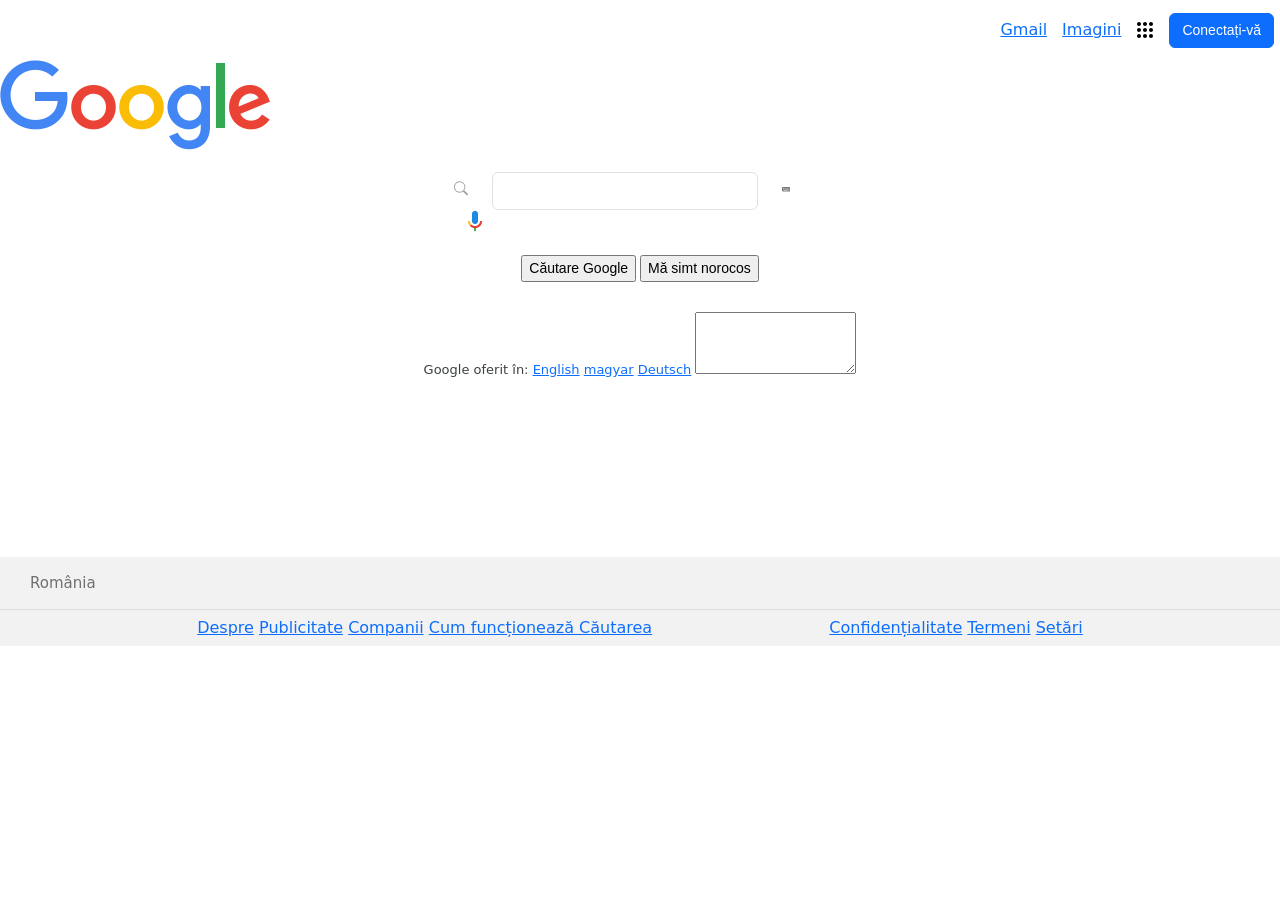
==== AspNetSandbox/wwwroot/index.html @ eb9477ac "Add BooksServices with BooksServices Interface" ====
<html lang="en">
<head>
    <meta charset="UTF-8">
    <meta http-equiv="X-UA-Compatible" content="IE=edge">
    <meta name="viewport" content="width=device-width, initial-scale=1.0">
    <link rel="stylesheet" href="https://stackpath.bootstrapcdn.com/bootstrap/5.0.0-alpha1/css/bootstrap.min.css" integrity="sha384-r4NyP46KrjDleawBgD5tp8Y7UzmLA05oM1iAEQ17CSuDqnUK2+k9luXQOfXJCJ4I" crossorigin="anonymous">
    <link href=’https://fonts.googleapis.com/css?family=Sofia’ rel=’stylesheet’/>
    <link rel="stylesheet" href="/css/style.css">
    <title>GoogleCopy</title>
</head>
<body>
    <div style="display: flex; flex-direction: column; height: 100%;">
        <div style="display: flex; justify-content:flex-end; align-items: center; height: 60px; padding: 6px;">
            <div style="min-width: auto; height: 48px; position:relative; display: flex; align-items: center;">
                <div style="display: flex;">
                    <div style="display: inline-block; padding-left: 15px;"><a href="#" class="nav-buttons">Gmail</a></div>
                    <div style="display: inline-block; padding-left: 15px;"><a href="#" class="nav-buttons">Imagini</a></div>                  
                </div>
                <div style="height: 48px; width: 48px; display: flex; align-items: center; padding: 4px;">
                    <a aria-label="Aplicații Google" class="more-apps" style="padding: 8px; height: 40px; width: 40px;" role="button">
                        <svg style="height: 24px; width: 24px;  padding-left: -1px;">
                            <path d="M6,8c1.1,0 2,-0.9 2,-2s-0.9,-2 -2,-2 -2,0.9 -2,2 0.9,2 2,2zM12,20c1.1,0 2,-0.9 2,-2s-0.9,-2 -2,-2 -2,0.9 -2,2 0.9,2 2,2zM6,20c1.1,0 2,-0.9 2,-2s-0.9,-2 -2,-2 -2,0.9 -2,2 0.9,2 2,2zM6,14c1.1,0 2,-0.9 2,-2s-0.9,-2 -2,-2 -2,0.9 -2,2 0.9,2 2,2zM12,14c1.1,0 2,-0.9 2,-2s-0.9,-2 -2,-2 -2,0.9 -2,2 0.9,2 2,2zM16,6c0,1.1 0.9,2 2,2s2,-0.9 2,-2 -0.9,-2 -2,-2 -2,0.9 -2,2zM12,8c1.1,0 2,-0.9 2,-2s-0.9,-2 -2,-2 -2,0.9 -2,2 0.9,2 2,2zM18,14c1.1,0 2,-0.9 2,-2s-0.9,-2 -2,-2 -2,0.9 -2,2 0.9,2 2,2zM18,20c1.1,0 2,-0.9 2,-2s-0.9,-2 -2,-2 -2,0.9 -2,2 0.9,2 2,2z"></path>
                        </svg>
                    </a>
                </div>    
                <div><button class="btn btn-primary btn-color" style="font-family: arial,sans-serif; font-size: 14px;">Conectați-vă</button></div>
            </div>
        </div>
        <div class="div2">
            <div>
                <img src="img/google.png">
            </div>
        </div>
        <div style="align-items: center; display: flex; flex-direction: column; padding: 20px; height: 160px;">
            <div>
                <div>
                    <div class="search row" >
                        <div class="col-sm-1" style="display :flex; align-items: center; justify-content: center; margin-top: -5px; width: 33px;  padding-left: -12px;">
                            <svg xmlns="http://www.w3.org/2000/svg" width="14.58" height="14.58" fill="currentColor" class="bi bi-search" viewBox="0 0 16 16" style="margin-left :-5px;color : #9aa0a6; ">
                                <path d="M11.742 10.344a6.5 6.5 0 1 0-1.397 1.398h-.001c.03.04.062.078.098.115l3.85 3.85a1 1 0 0 0 1.415-1.414l-3.85-3.85a1.007 1.007 0 0 0-.115-.1zM12 6.5a5.5 5.5 0 1 1-11 0 5.5 5.5 0 0 1 11 0z"/>
                            </svg>
                        </div>
                        <div class="col-sm-9">
                            <input type="text" class="search-input form-control">
                        </div>
                        <div class="col-sm-1" style="align-items: center; display: flex; margin-top: -5px;">
                            <svg xmlns="http://www.w3.org/2000/svg" width="24px" height="24px" fill="currentColor" class="bi bi-keyboard-fill" viewBox="0 0 16 16" style="color: #7b7b7b;">
                                <path d="M0 6a2 2 0 0 1 2-2h12a2 2 0 0 1 2 2v5a2 2 0 0 1-2 2H2a2 2 0 0 1-2-2V6zm13 .25v.5c0 .138.112.25.25.25h.5a.25.25 0 0 0 .25-.25v-.5a.25.25 0 0 0-.25-.25h-.5a.25.25 0 0 0-.25.25zM2.25 8a.25.25 0 0 0-.25.25v.5c0 .138.112.25.25.25h.5A.25.25 0 0 0 3 8.75v-.5A.25.25 0 0 0 2.75 8h-.5zM4 8.25v.5c0 .138.112.25.25.25h.5A.25.25 0 0 0 5 8.75v-.5A.25.25 0 0 0 4.75 8h-.5a.25.25 0 0 0-.25.25zM6.25 8a.25.25 0 0 0-.25.25v.5c0 .138.112.25.25.25h.5A.25.25 0 0 0 7 8.75v-.5A.25.25 0 0 0 6.75 8h-.5zM8 8.25v.5c0 .138.112.25.25.25h.5A.25.25 0 0 0 9 8.75v-.5A.25.25 0 0 0 8.75 8h-.5a.25.25 0 0 0-.25.25zM13.25 8a.25.25 0 0 0-.25.25v.5c0 .138.112.25.25.25h.5a.25.25 0 0 0 .25-.25v-.5a.25.25 0 0 0-.25-.25h-.5zm0 2a.25.25 0 0 0-.25.25v.5c0 .138.112.25.25.25h.5a.25.25 0 0 0 .25-.25v-.5a.25.25 0 0 0-.25-.25h-.5zm-3-2a.25.25 0 0 0-.25.25v.5c0 .138.112.25.25.25h1.5a.25.25 0 0 0 .25-.25v-.5a.25.25 0 0 0-.25-.25h-1.5zm.75 2.25v.5c0 .138.112.25.25.25h.5a.25.25 0 0 0 .25-.25v-.5a.25.25 0 0 0-.25-.25h-.5a.25.25 0 0 0-.25.25zM11.25 6a.25.25 0 0 0-.25.25v.5c0 .138.112.25.25.25h.5a.25.25 0 0 0 .25-.25v-.5a.25.25 0 0 0-.25-.25h-.5zM9 6.25v.5c0 .138.112.25.25.25h.5a.25.25 0 0 0 .25-.25v-.5A.25.25 0 0 0 9.75 6h-.5a.25.25 0 0 0-.25.25zM7.25 6a.25.25 0 0 0-.25.25v.5c0 .138.112.25.25.25h.5A.25.25 0 0 0 8 6.75v-.5A.25.25 0 0 0 7.75 6h-.5zM5 6.25v.5c0 .138.112.25.25.25h.5A.25.25 0 0 0 6 6.75v-.5A.25.25 0 0 0 5.75 6h-.5a.25.25 0 0 0-.25.25zM2.25 6a.25.25 0 0 0-.25.25v.5c0 .138.112.25.25.25h1.5A.25.25 0 0 0 4 6.75v-.5A.25.25 0 0 0 3.75 6h-1.5zM2 10.25v.5c0 .138.112.25.25.25h.5a.25.25 0 0 0 .25-.25v-.5a.25.25 0 0 0-.25-.25h-.5a.25.25 0 0 0-.25.25zM4.25 10a.25.25 0 0 0-.25.25v.5c0 .138.112.25.25.25h5.5a.25.25 0 0 0 .25-.25v-.5a.25.25 0 0 0-.25-.25h-5.5z"/>
                            </svg>
                        </div>
                        <div class="col-sm-1" style="align-items: center; display: flex; margin-top: -5px;">
                            <img src="img/mic.png" style="width: 32; height: 32">
                        </div>
                    </div>
                </div>
                <div style=" text-align: center; padding-top: 18px; font-size: 14px;
                font-family: arial,sans-serif; border: none; ">
                    <div style="padding: 0px 16px;">
                        <input type="submit" value="Căutare Google" class="buttons">
                        <input type="submit" value="Mă simt norocos" class="buttons">
                    </div>
                </div>
            </div>
        </div>
        <div>
            <div style="display: block; text-align: center; flex-grow: 1; height: 244.6px;">
                <div style="color: #3c4043; display: inline-block; line-height: 28px; padding: 0 3px; font-size: 13px; font: arial, sans-serif; font-size: small;
                margin-bottom: 24px;">
                    Google oferit în:
                    <a href="#" class="languages">English</a>
                    <a href="#" class="languages">magyar</a>
                    <a href="#" class="languages">Deutsch</a>
                    <textarea id="weather">

                    </textarea>
                </div>
            </div>
        </div>
        <div style="padding: 15px 30px; border-bottom: 1px solid #dadce0; font-size: 15px; color: rgba(0,0,0,.54); background-color: #f2f2f2; ">
            România
        </div>
        <div style="padding: 0px 20px; justify-content: space-evenly; align-items: center; display: flex; flex-wrap: wrap; background-color: #f2f2f2; height: 36px;">
                <div style="justify-content: space-evenly;">
                    <a href="#" class="footer">Despre</a>
                    <a href="#" class="footer">Publicitate</a>
                    <a href="#" class="footer">Companii</a>
                    <a href="#" class="footer">Cum funcționează Căutarea</a>
                </div>
                <div style="justify-content: space-evenly;">
                    <a href="#" class="footer">Confidențialitate</a>
                    <a href="#" class="footer">Termeni</a>
                    <a href="#" class="footer">Setări</a>
                </div>
        </div>
    </div>
</body>
<script src="https://cdn.jsdelivr.net/npm/popper.js@1.16.0/dist/umd/popper.min.js" integrity="sha384-Q6E9RHvbIyZFJoft+2mJbHaEWldlvI9IOYy5n3zV9zzTtmI3UksdQRVvoxMfooAo" crossorigin="anonymous"></script>
<script src="https://stackpath.bootstrapcdn.com/bootstrap/5.0.0-alpha1/js/bootstrap.min.js" integrity="sha384-oesi62hOLfzrys4LxRF63OJCXdXDipiYWBnvTl9Y9/TRlw5xlKIEHpNyvvDShgf/" crossorigin="anonymous"></script>
<script src="./lib/jquery/dist/jquery.min.js"></script>
<script>

    var settings = {
        "url": "/WeatherForecast",
        "method": "GET"
    };

    $.ajax(settings).done(function (response) {
        console.log(response);
        $("#weather").val("the weather for tomorow should look like this: " + response[0].summary);
    });

</script>

</html>
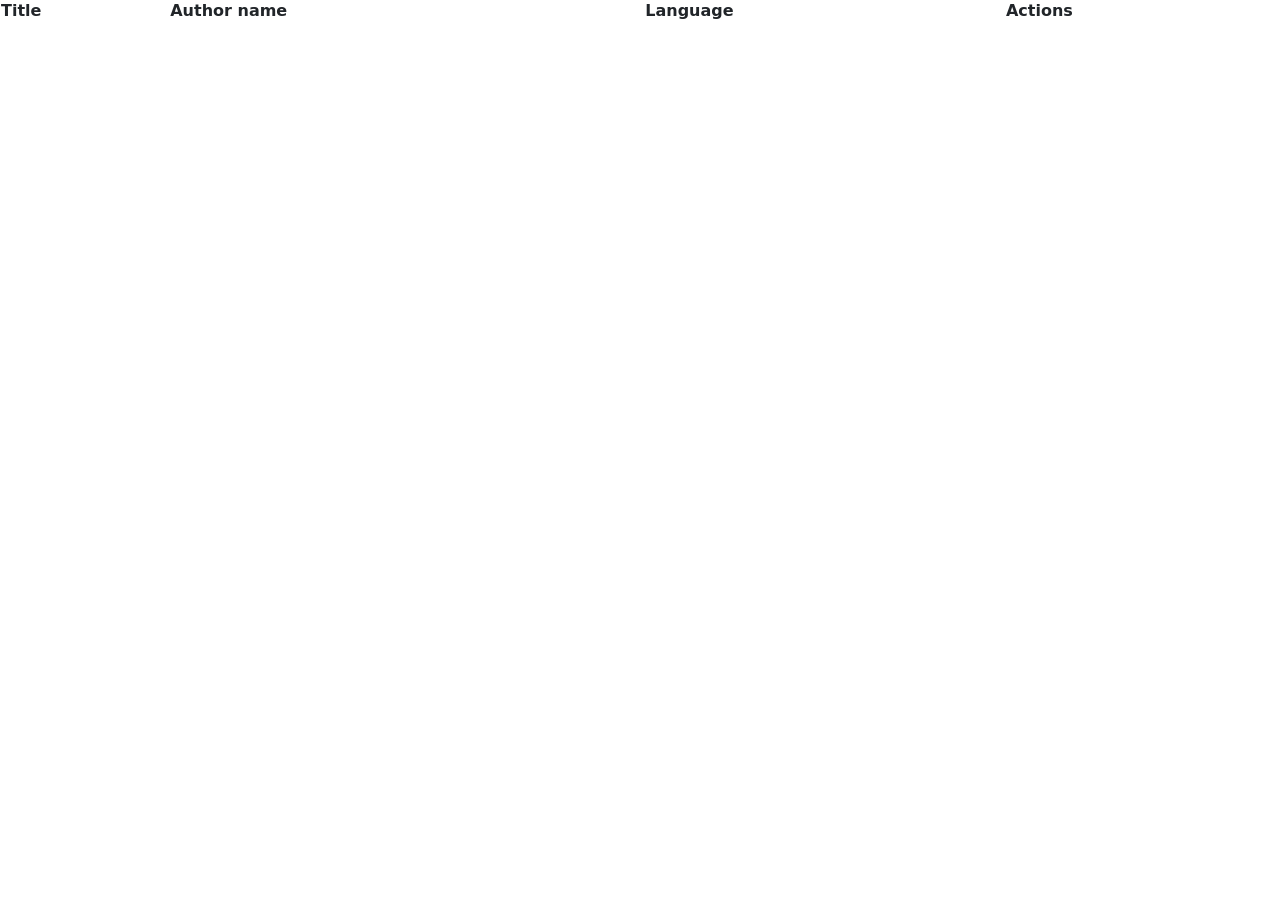
==== commit d4db1c25: "Create connection with DB" ====
--- a/AspNetSandbox/wwwroot/index.html
+++ b/AspNetSandbox/wwwroot/index.html
@@ -4,94 +4,27 @@
     <meta http-equiv="X-UA-Compatible" content="IE=edge">
     <meta name="viewport" content="width=device-width, initial-scale=1.0">
     <link rel="stylesheet" href="https://stackpath.bootstrapcdn.com/bootstrap/5.0.0-alpha1/css/bootstrap.min.css" integrity="sha384-r4NyP46KrjDleawBgD5tp8Y7UzmLA05oM1iAEQ17CSuDqnUK2+k9luXQOfXJCJ4I" crossorigin="anonymous">
-    <link href=’https://fonts.googleapis.com/css?family=Sofia’ rel=’stylesheet’/>
-    <link rel="stylesheet" href="/css/style.css">
-    <title>GoogleCopy</title>
+    <title>Books</title>
 </head>
-<body>
-    <div style="display: flex; flex-direction: column; height: 100%;">
-        <div style="display: flex; justify-content:flex-end; align-items: center; height: 60px; padding: 6px;">
-            <div style="min-width: auto; height: 48px; position:relative; display: flex; align-items: center;">
-                <div style="display: flex;">
-                    <div style="display: inline-block; padding-left: 15px;"><a href="#" class="nav-buttons">Gmail</a></div>
-                    <div style="display: inline-block; padding-left: 15px;"><a href="#" class="nav-buttons">Imagini</a></div>                  
-                </div>
-                <div style="height: 48px; width: 48px; display: flex; align-items: center; padding: 4px;">
-                    <a aria-label="Aplicații Google" class="more-apps" style="padding: 8px; height: 40px; width: 40px;" role="button">
-                        <svg style="height: 24px; width: 24px;  padding-left: -1px;">
-                            <path d="M6,8c1.1,0 2,-0.9 2,-2s-0.9,-2 -2,-2 -2,0.9 -2,2 0.9,2 2,2zM12,20c1.1,0 2,-0.9 2,-2s-0.9,-2 -2,-2 -2,0.9 -2,2 0.9,2 2,2zM6,20c1.1,0 2,-0.9 2,-2s-0.9,-2 -2,-2 -2,0.9 -2,2 0.9,2 2,2zM6,14c1.1,0 2,-0.9 2,-2s-0.9,-2 -2,-2 -2,0.9 -2,2 0.9,2 2,2zM12,14c1.1,0 2,-0.9 2,-2s-0.9,-2 -2,-2 -2,0.9 -2,2 0.9,2 2,2zM16,6c0,1.1 0.9,2 2,2s2,-0.9 2,-2 -0.9,-2 -2,-2 -2,0.9 -2,2zM12,8c1.1,0 2,-0.9 2,-2s-0.9,-2 -2,-2 -2,0.9 -2,2 0.9,2 2,2zM18,14c1.1,0 2,-0.9 2,-2s-0.9,-2 -2,-2 -2,0.9 -2,2 0.9,2 2,2zM18,20c1.1,0 2,-0.9 2,-2s-0.9,-2 -2,-2 -2,0.9 -2,2 0.9,2 2,2z"></path>
-                        </svg>
-                    </a>
-                </div>    
-                <div><button class="btn btn-primary btn-color" style="font-family: arial,sans-serif; font-size: 14px;">Conectați-vă</button></div>
-            </div>
-        </div>
-        <div class="div2">
-            <div>
-                <img src="img/google.png">
-            </div>
-        </div>
-        <div style="align-items: center; display: flex; flex-direction: column; padding: 20px; height: 160px;">
-            <div>
-                <div>
-                    <div class="search row" >
-                        <div class="col-sm-1" style="display :flex; align-items: center; justify-content: center; margin-top: -5px; width: 33px;  padding-left: -12px;">
-                            <svg xmlns="http://www.w3.org/2000/svg" width="14.58" height="14.58" fill="currentColor" class="bi bi-search" viewBox="0 0 16 16" style="margin-left :-5px;color : #9aa0a6; ">
-                                <path d="M11.742 10.344a6.5 6.5 0 1 0-1.397 1.398h-.001c.03.04.062.078.098.115l3.85 3.85a1 1 0 0 0 1.415-1.414l-3.85-3.85a1.007 1.007 0 0 0-.115-.1zM12 6.5a5.5 5.5 0 1 1-11 0 5.5 5.5 0 0 1 11 0z"/>
-                            </svg>
-                        </div>
-                        <div class="col-sm-9">
-                            <input type="text" class="search-input form-control">
-                        </div>
-                        <div class="col-sm-1" style="align-items: center; display: flex; margin-top: -5px;">
-                            <svg xmlns="http://www.w3.org/2000/svg" width="24px" height="24px" fill="currentColor" class="bi bi-keyboard-fill" viewBox="0 0 16 16" style="color: #7b7b7b;">
-                                <path d="M0 6a2 2 0 0 1 2-2h12a2 2 0 0 1 2 2v5a2 2 0 0 1-2 2H2a2 2 0 0 1-2-2V6zm13 .25v.5c0 .138.112.25.25.25h.5a.25.25 0 0 0 .25-.25v-.5a.25.25 0 0 0-.25-.25h-.5a.25.25 0 0 0-.25.25zM2.25 8a.25.25 0 0 0-.25.25v.5c0 .138.112.25.25.25h.5A.25.25 0 0 0 3 8.75v-.5A.25.25 0 0 0 2.75 8h-.5zM4 8.25v.5c0 .138.112.25.25.25h.5A.25.25 0 0 0 5 8.75v-.5A.25.25 0 0 0 4.75 8h-.5a.25.25 0 0 0-.25.25zM6.25 8a.25.25 0 0 0-.25.25v.5c0 .138.112.25.25.25h.5A.25.25 0 0 0 7 8.75v-.5A.25.25 0 0 0 6.75 8h-.5zM8 8.25v.5c0 .138.112.25.25.25h.5A.25.25 0 0 0 9 8.75v-.5A.25.25 0 0 0 8.75 8h-.5a.25.25 0 0 0-.25.25zM13.25 8a.25.25 0 0 0-.25.25v.5c0 .138.112.25.25.25h.5a.25.25 0 0 0 .25-.25v-.5a.25.25 0 0 0-.25-.25h-.5zm0 2a.25.25 0 0 0-.25.25v.5c0 .138.112.25.25.25h.5a.25.25 0 0 0 .25-.25v-.5a.25.25 0 0 0-.25-.25h-.5zm-3-2a.25.25 0 0 0-.25.25v.5c0 .138.112.25.25.25h1.5a.25.25 0 0 0 .25-.25v-.5a.25.25 0 0 0-.25-.25h-1.5zm.75 2.25v.5c0 .138.112.25.25.25h.5a.25.25 0 0 0 .25-.25v-.5a.25.25 0 0 0-.25-.25h-.5a.25.25 0 0 0-.25.25zM11.25 6a.25.25 0 0 0-.25.25v.5c0 .138.112.25.25.25h.5a.25.25 0 0 0 .25-.25v-.5a.25.25 0 0 0-.25-.25h-.5zM9 6.25v.5c0 .138.112.25.25.25h.5a.25.25 0 0 0 .25-.25v-.5A.25.25 0 0 0 9.75 6h-.5a.25.25 0 0 0-.25.25zM7.25 6a.25.25 0 0 0-.25.25v.5c0 .138.112.25.25.25h.5A.25.25 0 0 0 8 6.75v-.5A.25.25 0 0 0 7.75 6h-.5zM5 6.25v.5c0 .138.112.25.25.25h.5A.25.25 0 0 0 6 6.75v-.5A.25.25 0 0 0 5.75 6h-.5a.25.25 0 0 0-.25.25zM2.25 6a.25.25 0 0 0-.25.25v.5c0 .138.112.25.25.25h1.5A.25.25 0 0 0 4 6.75v-.5A.25.25 0 0 0 3.75 6h-1.5zM2 10.25v.5c0 .138.112.25.25.25h.5a.25.25 0 0 0 .25-.25v-.5a.25.25 0 0 0-.25-.25h-.5a.25.25 0 0 0-.25.25zM4.25 10a.25.25 0 0 0-.25.25v.5c0 .138.112.25.25.25h5.5a.25.25 0 0 0 .25-.25v-.5a.25.25 0 0 0-.25-.25h-5.5z"/>
-                            </svg>
-                        </div>
-                        <div class="col-sm-1" style="align-items: center; display: flex; margin-top: -5px;">
-                            <img src="img/mic.png" style="width: 32; height: 32">
-                        </div>
-                    </div>
-                </div>
-                <div style=" text-align: center; padding-top: 18px; font-size: 14px;
-                font-family: arial,sans-serif; border: none; ">
-                    <div style="padding: 0px 16px;">
-                        <input type="submit" value="Căutare Google" class="buttons">
-                        <input type="submit" value="Mă simt norocos" class="buttons">
-                    </div>
-                </div>
-            </div>
-        </div>
-        <div>
-            <div style="display: block; text-align: center; flex-grow: 1; height: 244.6px;">
-                <div style="color: #3c4043; display: inline-block; line-height: 28px; padding: 0 3px; font-size: 13px; font: arial, sans-serif; font-size: small;
-                margin-bottom: 24px;">
-                    Google oferit în:
-                    <a href="#" class="languages">English</a>
-                    <a href="#" class="languages">magyar</a>
-                    <a href="#" class="languages">Deutsch</a>
-                    <textarea id="weather">
-
-                    </textarea>
-                </div>
-            </div>
-        </div>
-        <div style="padding: 15px 30px; border-bottom: 1px solid #dadce0; font-size: 15px; color: rgba(0,0,0,.54); background-color: #f2f2f2; ">
-            România
-        </div>
-        <div style="padding: 0px 20px; justify-content: space-evenly; align-items: center; display: flex; flex-wrap: wrap; background-color: #f2f2f2; height: 36px;">
-                <div style="justify-content: space-evenly;">
-                    <a href="#" class="footer">Despre</a>
-                    <a href="#" class="footer">Publicitate</a>
-                    <a href="#" class="footer">Companii</a>
-                    <a href="#" class="footer">Cum funcționează Căutarea</a>
-                </div>
-                <div style="justify-content: space-evenly;">
-                    <a href="#" class="footer">Confidențialitate</a>
-                    <a href="#" class="footer">Termeni</a>
-                    <a href="#" class="footer">Setări</a>
-                </div>
-        </div>
+<body id="body">
+    <!-- All elements from database -->
+    <div id="div1">
+        <table style="width:100%" id="tb">
+            <tr>
+                <th>
+                    Title
+                </th>
+                <th>
+                    Author name
+                </th>
+                <th>
+                    Language
+                </th>
+                <th>
+                    Actions
+                </th>
+            </tr>
+        </tablestyle="width:100%">
     </div>
 </body>
 <script src="https://cdn.jsdelivr.net/npm/popper.js@1.16.0/dist/umd/popper.min.js" integrity="sha384-Q6E9RHvbIyZFJoft+2mJbHaEWldlvI9IOYy5n3zV9zzTtmI3UksdQRVvoxMfooAo" crossorigin="anonymous"></script>
@@ -99,15 +32,34 @@
 <script src="./lib/jquery/dist/jquery.min.js"></script>
 <script>
 
+    var body = document.getElementById('body');
+    var container = document.getElementById('div1');
+    var table = document.getElementById('tb');
+
     var settings = {
-        "url": "/WeatherForecast",
-        "method": "GET"
+        "url": "/api/books",
+        "method": "GET",
+        "time-out" : 0,
     };
 
-    $.ajax(settings).done(function (response) {
-        console.log(response);
-        $("#weather").val("the weather for tomorow should look like this: " + response[0].summary);
+    function getAllData(){
+        $.ajax(settings).done(function (response) {
+            console.log(response);
+            //for (int i = 0; i++; i < response.length):
+            //    {
+            //        let tr = document.createElement('tr');
+            //        tr.id = response[i].BookId;
+            //        let tdTitle = document.createElement('tr');
+            //        tdTitle.appendChild(document.createTextNode(response[i].BookTitle));
+            //        let tdAuthor = document.createElement('tr');
+            //        tdAuthor.appendChild(document.createTextNode(response[i].BookAuthor));
+            //        let tdLanguage = document.createElement('tr');
+            //        tdLanguage.appendChild(document.createTextNode(response[i].BookLanguage));
+            //    }
+                //$("#weather").val("the weather for tomorow should look like this: " + response[0].summary);
     });
+    getAllData();
+    }
 
 </script>
 
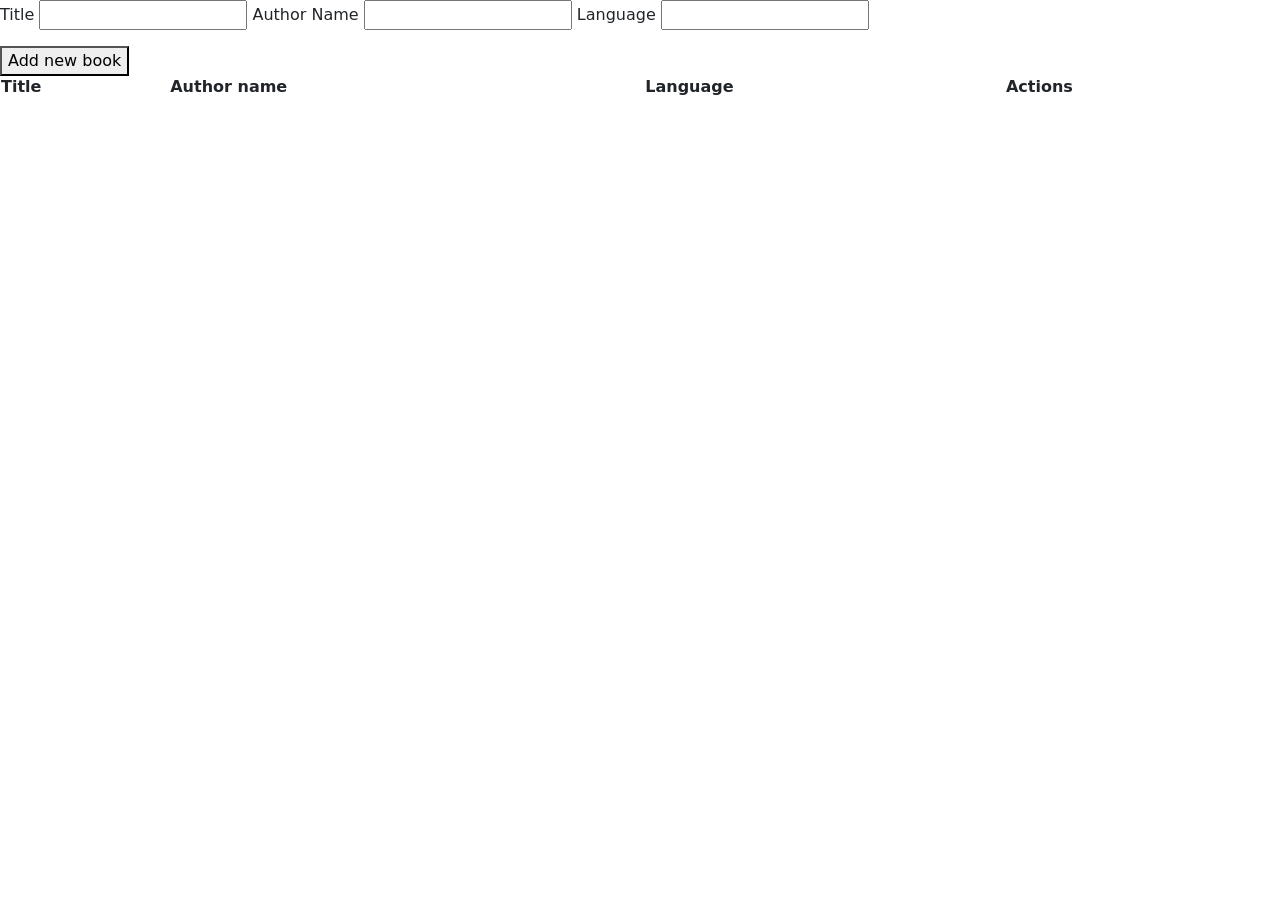
==== commit 55f36868: "Create minimalistic frontend to test api s" ====
--- a/AspNetSandbox/wwwroot/index.html
+++ b/AspNetSandbox/wwwroot/index.html
@@ -7,7 +7,24 @@
     <title>Books</title>
 </head>
 <body id="body">
-    <!-- All elements from database -->
+    <!-- Add new book -->
+    <div id="div2">
+        <form id="add-book-form">
+            <label for="book-title">Title</label>
+            <input type="text" id="book-title" name="book-title" />
+            <label for="book-author">Author Name</label>
+            <input type="text" id="book-author" name="book-author" />
+            <label for="book-language">Language</label>
+            <input type="text" id="book-language" name="book-language" />
+        </form>
+        <button id="add-book-button" onclick="AddNewBook()">
+            Add new book
+        </button>
+        <button id="edit-book-button" onclick="EditBook()" style="display: none">
+            Edit book
+        </button>
+    </div>
+    <!-- Get all elements from database -->
     <div id="div1">
         <table style="width:100%" id="tb">
             <tr>
@@ -24,7 +41,7 @@
                     Actions
                 </th>
             </tr>
-        </tablestyle="width:100%">
+            </table>
     </div>
 </body>
 <script src="https://cdn.jsdelivr.net/npm/popper.js@1.16.0/dist/umd/popper.min.js" integrity="sha384-Q6E9RHvbIyZFJoft+2mJbHaEWldlvI9IOYy5n3zV9zzTtmI3UksdQRVvoxMfooAo" crossorigin="anonymous"></script>
@@ -32,34 +49,119 @@
 <script src="./lib/jquery/dist/jquery.min.js"></script>
 <script>
 
-    var body = document.getElementById('body');
-    var container = document.getElementById('div1');
     var table = document.getElementById('tb');
+    var currentBook = 0;
 
-    var settings = {
-        "url": "/api/books",
-        "method": "GET",
-        "time-out" : 0,
-    };
+    async function GetAllData() {
+        var getBooks = {
+            "url": "/api/books",
+            "method": "GET",
+            "time-out": 0,
+        };
+        await $.ajax(getBooks).done(function (response) {
+            response.forEach(book => {
+                let tr = document.createElement('tr');
+                tr.id = book.bookId;
+                let tdTitle = document.createElement('td');
+                tdTitle.appendChild(document.createTextNode(book.bookTitle));
+                let tdAuthor = document.createElement('td');
+                tdAuthor.appendChild(document.createTextNode(book.bookAuthor));
+                let tdLanguage = document.createElement('td');
+                tdLanguage.appendChild(document.createTextNode(book.bookLanguage));
+                let tdActions = document.createElement('td');
+                let editBook = document.createElement('button');
+                let deleteBook = document.createElement('button');
+                editBook.classList.add("edit");
+                editBook.appendChild(document.createTextNode("Edit"));
+                editBook.addEventListener('click', GetBookToEdit);
+                deleteBook.classList.add("delete");
+                deleteBook.appendChild(document.createTextNode("Delete"));
+                deleteBook.addEventListener('click', DeleteBook);
+                table.appendChild(tr);
+                tr.appendChild(tdTitle);
+                tr.appendChild(tdAuthor);
+                tr.appendChild(tdLanguage);
+                tr.appendChild(tdActions);
+                tdActions.appendChild(editBook);
+                tdActions.appendChild(deleteBook);
+            })
+        });
+    }
+    GetAllData();
 
-    function getAllData(){
-        $.ajax(settings).done(function (response) {
+    async function  AddNewBook() {
+        let postBook = {
+            "url": "/api/books",
+            "method": "POST",
+            "timeout": 0,
+            "headers": {
+                "Content-Type": "application/json"
+            },
+            "data": JSON.stringify({
+                "bookTitle": $("#book-title").val(),
+                "bookAuthor": $("#book-author").val(),
+                "bookLanguage": $("#book-language").val(),
+            }),
+        };
+
+        await $.ajax(postBook).done(function (response) {
             console.log(response);
-            //for (int i = 0; i++; i < response.length):
-            //    {
-            //        let tr = document.createElement('tr');
-            //        tr.id = response[i].BookId;
-            //        let tdTitle = document.createElement('tr');
-            //        tdTitle.appendChild(document.createTextNode(response[i].BookTitle));
-            //        let tdAuthor = document.createElement('tr');
-            //        tdAuthor.appendChild(document.createTextNode(response[i].BookAuthor));
-            //        let tdLanguage = document.createElement('tr');
-            //        tdLanguage.appendChild(document.createTextNode(response[i].BookLanguage));
-            //    }
-                //$("#weather").val("the weather for tomorow should look like this: " + response[0].summary);
-    });
-    getAllData();
+        });
+        document.location.reload();
     }
+
+    async function DeleteBook() {
+        let deleteBook = {
+            "url": "/api/books/" + this.parentNode.parentNode.id,
+            "method": "DELETE",
+            "timeout": 0,
+        };
+
+        await $.ajax(deleteBook).done(function (response) {
+            console.log(response);
+        });
+        document.location.reload();
+    }
+    async function GetBookToEdit() {
+        var getBook = {
+            "url": "/api/books/" + this.parentNode.parentNode.id,
+            "method": "GET",
+            "timeout": 0,
+        };
+
+        await $.ajax(getBook).done(function (response) {
+            console.log(response);
+            $("#book-title").val(response.bookTitle);
+            $("#book-author").val(response.bookAuthor);
+            $("#book-language").val(response.bookLanguage);
+            currentBook = response.bookId;
+        });
+        document.getElementById("add-book-button").style.display = "none";
+        document.getElementById("edit-book-button").style.display = "block";
+    }
+
+    async function EditBook() {
+
+        var updateBook = {
+            "url": "/api/books/" + currentBook,
+            "method": "PUT",
+            "timeout": 0,
+            "headers": {
+                "Content-Type": "application/json"
+            },
+            "data": JSON.stringify({
+                "bookTitle": $("#book-title").val(),
+                "bookAuthor": $("#book-author").val(),
+                "bookLanguage": $("#book-language").val()
+            }),
+        };
+
+        await $.ajax(updateBook).done(function (response) {
+            console.log(response);
+        });
+        document.location.reload();
+    }
+
 
 </script>
 
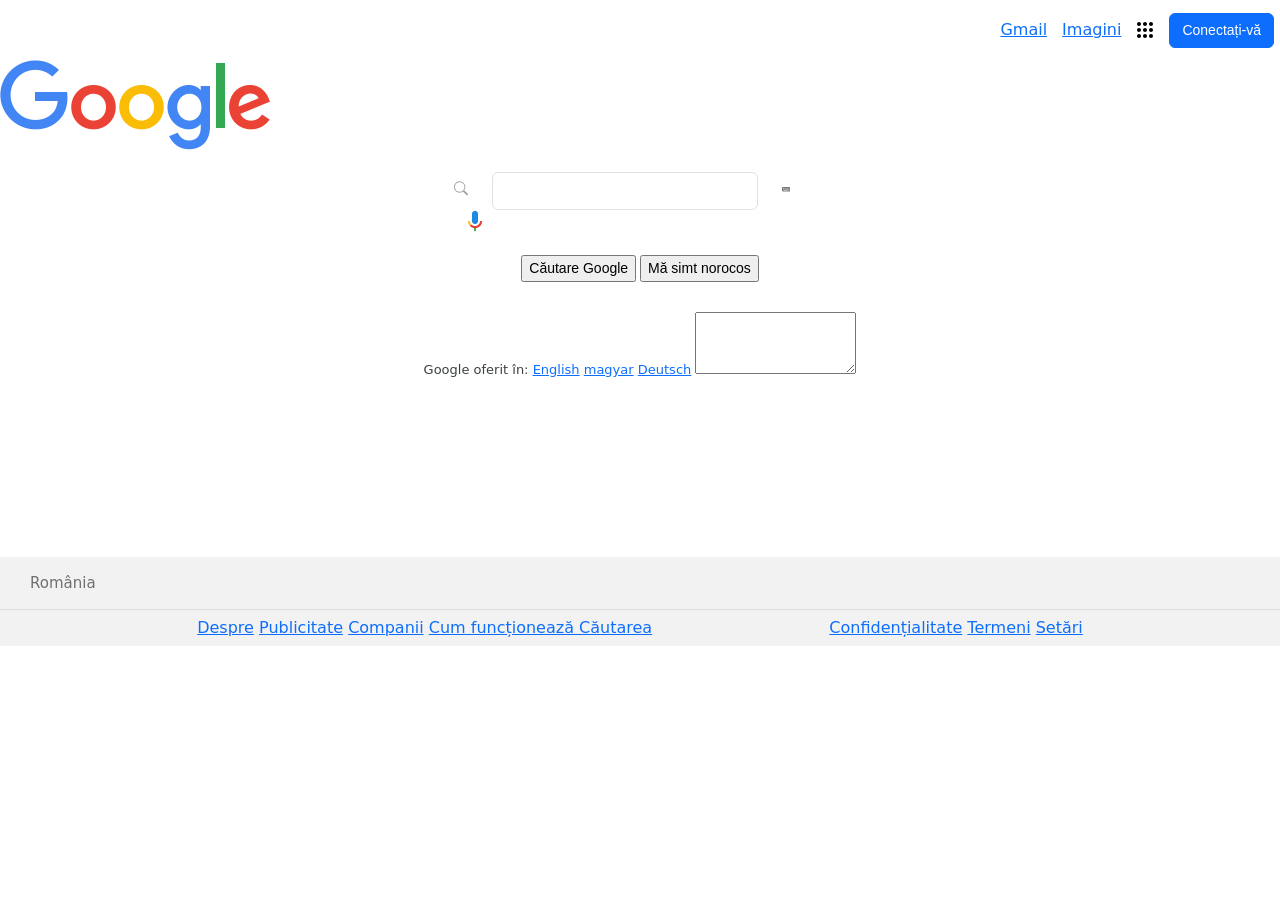
==== commit 9b3989b6: "Renamed service, teste" ====
--- a/AspNetSandbox/wwwroot/index.html
+++ b/AspNetSandbox/wwwroot/index.html
@@ -4,44 +4,94 @@
     <meta http-equiv="X-UA-Compatible" content="IE=edge">
     <meta name="viewport" content="width=device-width, initial-scale=1.0">
     <link rel="stylesheet" href="https://stackpath.bootstrapcdn.com/bootstrap/5.0.0-alpha1/css/bootstrap.min.css" integrity="sha384-r4NyP46KrjDleawBgD5tp8Y7UzmLA05oM1iAEQ17CSuDqnUK2+k9luXQOfXJCJ4I" crossorigin="anonymous">
-    <title>Books</title>
+    <link href=’https://fonts.googleapis.com/css?family=Sofia’ rel=’stylesheet’/>
+    <link rel="stylesheet" href="/css/style.css">
+    <title>GoogleCopy</title>
 </head>
-<body id="body">
-    <!-- Add new book -->
-    <div id="div2">
-        <form id="add-book-form">
-            <label for="book-title">Title</label>
-            <input type="text" id="book-title" name="book-title" />
-            <label for="book-author">Author Name</label>
-            <input type="text" id="book-author" name="book-author" />
-            <label for="book-language">Language</label>
-            <input type="text" id="book-language" name="book-language" />
-        </form>
-        <button id="add-book-button" onclick="AddNewBook()">
-            Add new book
-        </button>
-        <button id="edit-book-button" onclick="EditBook()" style="display: none">
-            Edit book
-        </button>
-    </div>
-    <!-- Get all elements from database -->
-    <div id="div1">
-        <table style="width:100%" id="tb">
-            <tr>
-                <th>
-                    Title
-                </th>
-                <th>
-                    Author name
-                </th>
-                <th>
-                    Language
-                </th>
-                <th>
-                    Actions
-                </th>
-            </tr>
-            </table>
+<body>
+    <div style="display: flex; flex-direction: column; height: 100%;">
+        <div style="display: flex; justify-content:flex-end; align-items: center; height: 60px; padding: 6px;">
+            <div style="min-width: auto; height: 48px; position:relative; display: flex; align-items: center;">
+                <div style="display: flex;">
+                    <div style="display: inline-block; padding-left: 15px;"><a href="#" class="nav-buttons">Gmail</a></div>
+                    <div style="display: inline-block; padding-left: 15px;"><a href="#" class="nav-buttons">Imagini</a></div>                  
+                </div>
+                <div style="height: 48px; width: 48px; display: flex; align-items: center; padding: 4px;">
+                    <a aria-label="Aplicații Google" class="more-apps" style="padding: 8px; height: 40px; width: 40px;" role="button">
+                        <svg style="height: 24px; width: 24px;  padding-left: -1px;">
+                            <path d="M6,8c1.1,0 2,-0.9 2,-2s-0.9,-2 -2,-2 -2,0.9 -2,2 0.9,2 2,2zM12,20c1.1,0 2,-0.9 2,-2s-0.9,-2 -2,-2 -2,0.9 -2,2 0.9,2 2,2zM6,20c1.1,0 2,-0.9 2,-2s-0.9,-2 -2,-2 -2,0.9 -2,2 0.9,2 2,2zM6,14c1.1,0 2,-0.9 2,-2s-0.9,-2 -2,-2 -2,0.9 -2,2 0.9,2 2,2zM12,14c1.1,0 2,-0.9 2,-2s-0.9,-2 -2,-2 -2,0.9 -2,2 0.9,2 2,2zM16,6c0,1.1 0.9,2 2,2s2,-0.9 2,-2 -0.9,-2 -2,-2 -2,0.9 -2,2zM12,8c1.1,0 2,-0.9 2,-2s-0.9,-2 -2,-2 -2,0.9 -2,2 0.9,2 2,2zM18,14c1.1,0 2,-0.9 2,-2s-0.9,-2 -2,-2 -2,0.9 -2,2 0.9,2 2,2zM18,20c1.1,0 2,-0.9 2,-2s-0.9,-2 -2,-2 -2,0.9 -2,2 0.9,2 2,2z"></path>
+                        </svg>
+                    </a>
+                </div>    
+                <div><button class="btn btn-primary btn-color" style="font-family: arial,sans-serif; font-size: 14px;">Conectați-vă</button></div>
+            </div>
+        </div>
+        <div class="div2">
+            <div>
+                <img src="img/google.png">
+            </div>
+        </div>
+        <div style="align-items: center; display: flex; flex-direction: column; padding: 20px; height: 160px;">
+            <div>
+                <div>
+                    <div class="search row" >
+                        <div class="col-sm-1" style="display :flex; align-items: center; justify-content: center; margin-top: -5px; width: 33px;  padding-left: -12px;">
+                            <svg xmlns="http://www.w3.org/2000/svg" width="14.58" height="14.58" fill="currentColor" class="bi bi-search" viewBox="0 0 16 16" style="margin-left :-5px;color : #9aa0a6; ">
+                                <path d="M11.742 10.344a6.5 6.5 0 1 0-1.397 1.398h-.001c.03.04.062.078.098.115l3.85 3.85a1 1 0 0 0 1.415-1.414l-3.85-3.85a1.007 1.007 0 0 0-.115-.1zM12 6.5a5.5 5.5 0 1 1-11 0 5.5 5.5 0 0 1 11 0z"/>
+                            </svg>
+                        </div>
+                        <div class="col-sm-9">
+                            <input type="text" class="search-input form-control">
+                        </div>
+                        <div class="col-sm-1" style="align-items: center; display: flex; margin-top: -5px;">
+                            <svg xmlns="http://www.w3.org/2000/svg" width="24px" height="24px" fill="currentColor" class="bi bi-keyboard-fill" viewBox="0 0 16 16" style="color: #7b7b7b;">
+                                <path d="M0 6a2 2 0 0 1 2-2h12a2 2 0 0 1 2 2v5a2 2 0 0 1-2 2H2a2 2 0 0 1-2-2V6zm13 .25v.5c0 .138.112.25.25.25h.5a.25.25 0 0 0 .25-.25v-.5a.25.25 0 0 0-.25-.25h-.5a.25.25 0 0 0-.25.25zM2.25 8a.25.25 0 0 0-.25.25v.5c0 .138.112.25.25.25h.5A.25.25 0 0 0 3 8.75v-.5A.25.25 0 0 0 2.75 8h-.5zM4 8.25v.5c0 .138.112.25.25.25h.5A.25.25 0 0 0 5 8.75v-.5A.25.25 0 0 0 4.75 8h-.5a.25.25 0 0 0-.25.25zM6.25 8a.25.25 0 0 0-.25.25v.5c0 .138.112.25.25.25h.5A.25.25 0 0 0 7 8.75v-.5A.25.25 0 0 0 6.75 8h-.5zM8 8.25v.5c0 .138.112.25.25.25h.5A.25.25 0 0 0 9 8.75v-.5A.25.25 0 0 0 8.75 8h-.5a.25.25 0 0 0-.25.25zM13.25 8a.25.25 0 0 0-.25.25v.5c0 .138.112.25.25.25h.5a.25.25 0 0 0 .25-.25v-.5a.25.25 0 0 0-.25-.25h-.5zm0 2a.25.25 0 0 0-.25.25v.5c0 .138.112.25.25.25h.5a.25.25 0 0 0 .25-.25v-.5a.25.25 0 0 0-.25-.25h-.5zm-3-2a.25.25 0 0 0-.25.25v.5c0 .138.112.25.25.25h1.5a.25.25 0 0 0 .25-.25v-.5a.25.25 0 0 0-.25-.25h-1.5zm.75 2.25v.5c0 .138.112.25.25.25h.5a.25.25 0 0 0 .25-.25v-.5a.25.25 0 0 0-.25-.25h-.5a.25.25 0 0 0-.25.25zM11.25 6a.25.25 0 0 0-.25.25v.5c0 .138.112.25.25.25h.5a.25.25 0 0 0 .25-.25v-.5a.25.25 0 0 0-.25-.25h-.5zM9 6.25v.5c0 .138.112.25.25.25h.5a.25.25 0 0 0 .25-.25v-.5A.25.25 0 0 0 9.75 6h-.5a.25.25 0 0 0-.25.25zM7.25 6a.25.25 0 0 0-.25.25v.5c0 .138.112.25.25.25h.5A.25.25 0 0 0 8 6.75v-.5A.25.25 0 0 0 7.75 6h-.5zM5 6.25v.5c0 .138.112.25.25.25h.5A.25.25 0 0 0 6 6.75v-.5A.25.25 0 0 0 5.75 6h-.5a.25.25 0 0 0-.25.25zM2.25 6a.25.25 0 0 0-.25.25v.5c0 .138.112.25.25.25h1.5A.25.25 0 0 0 4 6.75v-.5A.25.25 0 0 0 3.75 6h-1.5zM2 10.25v.5c0 .138.112.25.25.25h.5a.25.25 0 0 0 .25-.25v-.5a.25.25 0 0 0-.25-.25h-.5a.25.25 0 0 0-.25.25zM4.25 10a.25.25 0 0 0-.25.25v.5c0 .138.112.25.25.25h5.5a.25.25 0 0 0 .25-.25v-.5a.25.25 0 0 0-.25-.25h-5.5z"/>
+                            </svg>
+                        </div>
+                        <div class="col-sm-1" style="align-items: center; display: flex; margin-top: -5px;">
+                            <img src="img/mic.png" style="width: 32; height: 32">
+                        </div>
+                    </div>
+                </div>
+                <div style=" text-align: center; padding-top: 18px; font-size: 14px;
+                font-family: arial,sans-serif; border: none; ">
+                    <div style="padding: 0px 16px;">
+                        <input type="submit" value="Căutare Google" class="buttons">
+                        <input type="submit" value="Mă simt norocos" class="buttons">
+                    </div>
+                </div>
+            </div>
+        </div>
+        <div>
+            <div style="display: block; text-align: center; flex-grow: 1; height: 244.6px;">
+                <div style="color: #3c4043; display: inline-block; line-height: 28px; padding: 0 3px; font-size: 13px; font: arial, sans-serif; font-size: small;
+                margin-bottom: 24px;">
+                    Google oferit în:
+                    <a href="#" class="languages">English</a>
+                    <a href="#" class="languages">magyar</a>
+                    <a href="#" class="languages">Deutsch</a>
+                    <textarea id="weather">
+
+                    </textarea>
+                </div>
+            </div>
+        </div>
+        <div style="padding: 15px 30px; border-bottom: 1px solid #dadce0; font-size: 15px; color: rgba(0,0,0,.54); background-color: #f2f2f2; ">
+            România
+        </div>
+        <div style="padding: 0px 20px; justify-content: space-evenly; align-items: center; display: flex; flex-wrap: wrap; background-color: #f2f2f2; height: 36px;">
+                <div style="justify-content: space-evenly;">
+                    <a href="#" class="footer">Despre</a>
+                    <a href="#" class="footer">Publicitate</a>
+                    <a href="#" class="footer">Companii</a>
+                    <a href="#" class="footer">Cum funcționează Căutarea</a>
+                </div>
+                <div style="justify-content: space-evenly;">
+                    <a href="#" class="footer">Confidențialitate</a>
+                    <a href="#" class="footer">Termeni</a>
+                    <a href="#" class="footer">Setări</a>
+                </div>
+        </div>
     </div>
 </body>
 <script src="https://cdn.jsdelivr.net/npm/popper.js@1.16.0/dist/umd/popper.min.js" integrity="sha384-Q6E9RHvbIyZFJoft+2mJbHaEWldlvI9IOYy5n3zV9zzTtmI3UksdQRVvoxMfooAo" crossorigin="anonymous"></script>
@@ -49,119 +99,15 @@
 <script src="./lib/jquery/dist/jquery.min.js"></script>
 <script>
 
-    var table = document.getElementById('tb');
-    var currentBook = 0;
+    var settings = {
+        "url": "/WeatherForecast",
+        "method": "GET"
+    };
 
-    async function GetAllData() {
-        var getBooks = {
-            "url": "/api/books",
-            "method": "GET",
-            "time-out": 0,
-        };
-        await $.ajax(getBooks).done(function (response) {
-            response.forEach(book => {
-                let tr = document.createElement('tr');
-                tr.id = book.bookId;
-                let tdTitle = document.createElement('td');
-                tdTitle.appendChild(document.createTextNode(book.bookTitle));
-                let tdAuthor = document.createElement('td');
-                tdAuthor.appendChild(document.createTextNode(book.bookAuthor));
-                let tdLanguage = document.createElement('td');
-                tdLanguage.appendChild(document.createTextNode(book.bookLanguage));
-                let tdActions = document.createElement('td');
-                let editBook = document.createElement('button');
-                let deleteBook = document.createElement('button');
-                editBook.classList.add("edit");
-                editBook.appendChild(document.createTextNode("Edit"));
-                editBook.addEventListener('click', GetBookToEdit);
-                deleteBook.classList.add("delete");
-                deleteBook.appendChild(document.createTextNode("Delete"));
-                deleteBook.addEventListener('click', DeleteBook);
-                table.appendChild(tr);
-                tr.appendChild(tdTitle);
-                tr.appendChild(tdAuthor);
-                tr.appendChild(tdLanguage);
-                tr.appendChild(tdActions);
-                tdActions.appendChild(editBook);
-                tdActions.appendChild(deleteBook);
-            })
-        });
-    }
-    GetAllData();
-
-    async function  AddNewBook() {
-        let postBook = {
-            "url": "/api/books",
-            "method": "POST",
-            "timeout": 0,
-            "headers": {
-                "Content-Type": "application/json"
-            },
-            "data": JSON.stringify({
-                "bookTitle": $("#book-title").val(),
-                "bookAuthor": $("#book-author").val(),
-                "bookLanguage": $("#book-language").val(),
-            }),
-        };
-
-        await $.ajax(postBook).done(function (response) {
-            console.log(response);
-        });
-        document.location.reload();
-    }
-
-    async function DeleteBook() {
-        let deleteBook = {
-            "url": "/api/books/" + this.parentNode.parentNode.id,
-            "method": "DELETE",
-            "timeout": 0,
-        };
-
-        await $.ajax(deleteBook).done(function (response) {
-            console.log(response);
-        });
-        document.location.reload();
-    }
-    async function GetBookToEdit() {
-        var getBook = {
-            "url": "/api/books/" + this.parentNode.parentNode.id,
-            "method": "GET",
-            "timeout": 0,
-        };
-
-        await $.ajax(getBook).done(function (response) {
-            console.log(response);
-            $("#book-title").val(response.bookTitle);
-            $("#book-author").val(response.bookAuthor);
-            $("#book-language").val(response.bookLanguage);
-            currentBook = response.bookId;
-        });
-        document.getElementById("add-book-button").style.display = "none";
-        document.getElementById("edit-book-button").style.display = "block";
-    }
-
-    async function EditBook() {
-
-        var updateBook = {
-            "url": "/api/books/" + currentBook,
-            "method": "PUT",
-            "timeout": 0,
-            "headers": {
-                "Content-Type": "application/json"
-            },
-            "data": JSON.stringify({
-                "bookTitle": $("#book-title").val(),
-                "bookAuthor": $("#book-author").val(),
-                "bookLanguage": $("#book-language").val()
-            }),
-        };
-
-        await $.ajax(updateBook).done(function (response) {
-            console.log(response);
-        });
-        document.location.reload();
-    }
-
+    $.ajax(settings).done(function (response) {
+        console.log(response);
+        $("#weather").val("the weather for tomorow should look like this: " + response[0].summary);
+    });
 
 </script>
 
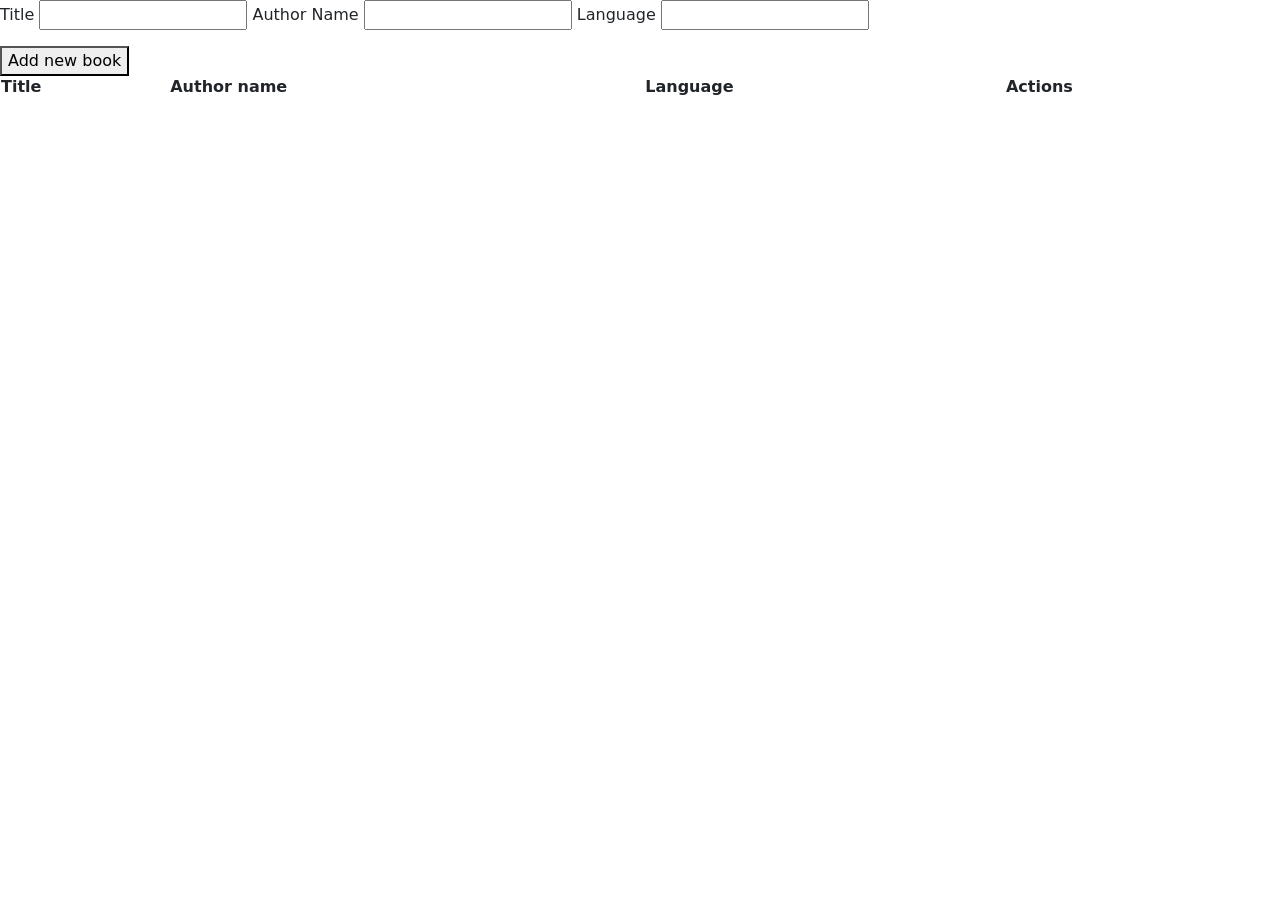
==== commit 1613c03b: "Updated BooksController Updated DbBooksRepository" ====
--- a/AspNetSandbox/wwwroot/index.html
+++ b/AspNetSandbox/wwwroot/index.html
@@ -4,94 +4,44 @@
     <meta http-equiv="X-UA-Compatible" content="IE=edge">
     <meta name="viewport" content="width=device-width, initial-scale=1.0">
     <link rel="stylesheet" href="https://stackpath.bootstrapcdn.com/bootstrap/5.0.0-alpha1/css/bootstrap.min.css" integrity="sha384-r4NyP46KrjDleawBgD5tp8Y7UzmLA05oM1iAEQ17CSuDqnUK2+k9luXQOfXJCJ4I" crossorigin="anonymous">
-    <link href=’https://fonts.googleapis.com/css?family=Sofia’ rel=’stylesheet’/>
-    <link rel="stylesheet" href="/css/style.css">
-    <title>GoogleCopy</title>
+    <title>Books</title>
 </head>
-<body>
-    <div style="display: flex; flex-direction: column; height: 100%;">
-        <div style="display: flex; justify-content:flex-end; align-items: center; height: 60px; padding: 6px;">
-            <div style="min-width: auto; height: 48px; position:relative; display: flex; align-items: center;">
-                <div style="display: flex;">
-                    <div style="display: inline-block; padding-left: 15px;"><a href="#" class="nav-buttons">Gmail</a></div>
-                    <div style="display: inline-block; padding-left: 15px;"><a href="#" class="nav-buttons">Imagini</a></div>                  
-                </div>
-                <div style="height: 48px; width: 48px; display: flex; align-items: center; padding: 4px;">
-                    <a aria-label="Aplicații Google" class="more-apps" style="padding: 8px; height: 40px; width: 40px;" role="button">
-                        <svg style="height: 24px; width: 24px;  padding-left: -1px;">
-                            <path d="M6,8c1.1,0 2,-0.9 2,-2s-0.9,-2 -2,-2 -2,0.9 -2,2 0.9,2 2,2zM12,20c1.1,0 2,-0.9 2,-2s-0.9,-2 -2,-2 -2,0.9 -2,2 0.9,2 2,2zM6,20c1.1,0 2,-0.9 2,-2s-0.9,-2 -2,-2 -2,0.9 -2,2 0.9,2 2,2zM6,14c1.1,0 2,-0.9 2,-2s-0.9,-2 -2,-2 -2,0.9 -2,2 0.9,2 2,2zM12,14c1.1,0 2,-0.9 2,-2s-0.9,-2 -2,-2 -2,0.9 -2,2 0.9,2 2,2zM16,6c0,1.1 0.9,2 2,2s2,-0.9 2,-2 -0.9,-2 -2,-2 -2,0.9 -2,2zM12,8c1.1,0 2,-0.9 2,-2s-0.9,-2 -2,-2 -2,0.9 -2,2 0.9,2 2,2zM18,14c1.1,0 2,-0.9 2,-2s-0.9,-2 -2,-2 -2,0.9 -2,2 0.9,2 2,2zM18,20c1.1,0 2,-0.9 2,-2s-0.9,-2 -2,-2 -2,0.9 -2,2 0.9,2 2,2z"></path>
-                        </svg>
-                    </a>
-                </div>    
-                <div><button class="btn btn-primary btn-color" style="font-family: arial,sans-serif; font-size: 14px;">Conectați-vă</button></div>
-            </div>
-        </div>
-        <div class="div2">
-            <div>
-                <img src="img/google.png">
-            </div>
-        </div>
-        <div style="align-items: center; display: flex; flex-direction: column; padding: 20px; height: 160px;">
-            <div>
-                <div>
-                    <div class="search row" >
-                        <div class="col-sm-1" style="display :flex; align-items: center; justify-content: center; margin-top: -5px; width: 33px;  padding-left: -12px;">
-                            <svg xmlns="http://www.w3.org/2000/svg" width="14.58" height="14.58" fill="currentColor" class="bi bi-search" viewBox="0 0 16 16" style="margin-left :-5px;color : #9aa0a6; ">
-                                <path d="M11.742 10.344a6.5 6.5 0 1 0-1.397 1.398h-.001c.03.04.062.078.098.115l3.85 3.85a1 1 0 0 0 1.415-1.414l-3.85-3.85a1.007 1.007 0 0 0-.115-.1zM12 6.5a5.5 5.5 0 1 1-11 0 5.5 5.5 0 0 1 11 0z"/>
-                            </svg>
-                        </div>
-                        <div class="col-sm-9">
-                            <input type="text" class="search-input form-control">
-                        </div>
-                        <div class="col-sm-1" style="align-items: center; display: flex; margin-top: -5px;">
-                            <svg xmlns="http://www.w3.org/2000/svg" width="24px" height="24px" fill="currentColor" class="bi bi-keyboard-fill" viewBox="0 0 16 16" style="color: #7b7b7b;">
-                                <path d="M0 6a2 2 0 0 1 2-2h12a2 2 0 0 1 2 2v5a2 2 0 0 1-2 2H2a2 2 0 0 1-2-2V6zm13 .25v.5c0 .138.112.25.25.25h.5a.25.25 0 0 0 .25-.25v-.5a.25.25 0 0 0-.25-.25h-.5a.25.25 0 0 0-.25.25zM2.25 8a.25.25 0 0 0-.25.25v.5c0 .138.112.25.25.25h.5A.25.25 0 0 0 3 8.75v-.5A.25.25 0 0 0 2.75 8h-.5zM4 8.25v.5c0 .138.112.25.25.25h.5A.25.25 0 0 0 5 8.75v-.5A.25.25 0 0 0 4.75 8h-.5a.25.25 0 0 0-.25.25zM6.25 8a.25.25 0 0 0-.25.25v.5c0 .138.112.25.25.25h.5A.25.25 0 0 0 7 8.75v-.5A.25.25 0 0 0 6.75 8h-.5zM8 8.25v.5c0 .138.112.25.25.25h.5A.25.25 0 0 0 9 8.75v-.5A.25.25 0 0 0 8.75 8h-.5a.25.25 0 0 0-.25.25zM13.25 8a.25.25 0 0 0-.25.25v.5c0 .138.112.25.25.25h.5a.25.25 0 0 0 .25-.25v-.5a.25.25 0 0 0-.25-.25h-.5zm0 2a.25.25 0 0 0-.25.25v.5c0 .138.112.25.25.25h.5a.25.25 0 0 0 .25-.25v-.5a.25.25 0 0 0-.25-.25h-.5zm-3-2a.25.25 0 0 0-.25.25v.5c0 .138.112.25.25.25h1.5a.25.25 0 0 0 .25-.25v-.5a.25.25 0 0 0-.25-.25h-1.5zm.75 2.25v.5c0 .138.112.25.25.25h.5a.25.25 0 0 0 .25-.25v-.5a.25.25 0 0 0-.25-.25h-.5a.25.25 0 0 0-.25.25zM11.25 6a.25.25 0 0 0-.25.25v.5c0 .138.112.25.25.25h.5a.25.25 0 0 0 .25-.25v-.5a.25.25 0 0 0-.25-.25h-.5zM9 6.25v.5c0 .138.112.25.25.25h.5a.25.25 0 0 0 .25-.25v-.5A.25.25 0 0 0 9.75 6h-.5a.25.25 0 0 0-.25.25zM7.25 6a.25.25 0 0 0-.25.25v.5c0 .138.112.25.25.25h.5A.25.25 0 0 0 8 6.75v-.5A.25.25 0 0 0 7.75 6h-.5zM5 6.25v.5c0 .138.112.25.25.25h.5A.25.25 0 0 0 6 6.75v-.5A.25.25 0 0 0 5.75 6h-.5a.25.25 0 0 0-.25.25zM2.25 6a.25.25 0 0 0-.25.25v.5c0 .138.112.25.25.25h1.5A.25.25 0 0 0 4 6.75v-.5A.25.25 0 0 0 3.75 6h-1.5zM2 10.25v.5c0 .138.112.25.25.25h.5a.25.25 0 0 0 .25-.25v-.5a.25.25 0 0 0-.25-.25h-.5a.25.25 0 0 0-.25.25zM4.25 10a.25.25 0 0 0-.25.25v.5c0 .138.112.25.25.25h5.5a.25.25 0 0 0 .25-.25v-.5a.25.25 0 0 0-.25-.25h-5.5z"/>
-                            </svg>
-                        </div>
-                        <div class="col-sm-1" style="align-items: center; display: flex; margin-top: -5px;">
-                            <img src="img/mic.png" style="width: 32; height: 32">
-                        </div>
-                    </div>
-                </div>
-                <div style=" text-align: center; padding-top: 18px; font-size: 14px;
-                font-family: arial,sans-serif; border: none; ">
-                    <div style="padding: 0px 16px;">
-                        <input type="submit" value="Căutare Google" class="buttons">
-                        <input type="submit" value="Mă simt norocos" class="buttons">
-                    </div>
-                </div>
-            </div>
-        </div>
-        <div>
-            <div style="display: block; text-align: center; flex-grow: 1; height: 244.6px;">
-                <div style="color: #3c4043; display: inline-block; line-height: 28px; padding: 0 3px; font-size: 13px; font: arial, sans-serif; font-size: small;
-                margin-bottom: 24px;">
-                    Google oferit în:
-                    <a href="#" class="languages">English</a>
-                    <a href="#" class="languages">magyar</a>
-                    <a href="#" class="languages">Deutsch</a>
-                    <textarea id="weather">
-
-                    </textarea>
-                </div>
-            </div>
-        </div>
-        <div style="padding: 15px 30px; border-bottom: 1px solid #dadce0; font-size: 15px; color: rgba(0,0,0,.54); background-color: #f2f2f2; ">
-            România
-        </div>
-        <div style="padding: 0px 20px; justify-content: space-evenly; align-items: center; display: flex; flex-wrap: wrap; background-color: #f2f2f2; height: 36px;">
-                <div style="justify-content: space-evenly;">
-                    <a href="#" class="footer">Despre</a>
-                    <a href="#" class="footer">Publicitate</a>
-                    <a href="#" class="footer">Companii</a>
-                    <a href="#" class="footer">Cum funcționează Căutarea</a>
-                </div>
-                <div style="justify-content: space-evenly;">
-                    <a href="#" class="footer">Confidențialitate</a>
-                    <a href="#" class="footer">Termeni</a>
-                    <a href="#" class="footer">Setări</a>
-                </div>
-        </div>
+<body id="body">
+    <!-- Add new book -->
+    <div id="div2">
+        <form id="add-book-form">
+            <label for="book-title">Title</label>
+            <input type="text" id="book-title" name="book-title" />
+            <label for="book-author">Author Name</label>
+            <input type="text" id="book-author" name="book-author" />
+            <label for="book-language">Language</label>
+            <input type="text" id="book-language" name="book-language" />
+        </form>
+        <button id="add-book-button" onclick="AddNewBook()">
+            Add new book
+        </button>
+        <button id="edit-book-button" onclick="EditBook()" style="display: none">
+            Edit book
+        </button>
+    </div>
+    <!-- Get all elements from database -->
+    <div id="div1">
+        <table style="width:100%" id="tb">
+            <tr>
+                <th>
+                    Title
+                </th>
+                <th>
+                    Author name
+                </th>
+                <th>
+                    Language
+                </th>
+                <th>
+                    Actions
+                </th>
+            </tr>
+            </table>
     </div>
 </body>
 <script src="https://cdn.jsdelivr.net/npm/popper.js@1.16.0/dist/umd/popper.min.js" integrity="sha384-Q6E9RHvbIyZFJoft+2mJbHaEWldlvI9IOYy5n3zV9zzTtmI3UksdQRVvoxMfooAo" crossorigin="anonymous"></script>
@@ -99,15 +49,119 @@
 <script src="./lib/jquery/dist/jquery.min.js"></script>
 <script>
 
-    var settings = {
-        "url": "/WeatherForecast",
-        "method": "GET"
-    };
+    var table = document.getElementById('tb');
+    var currentBook = 0;
 
-    $.ajax(settings).done(function (response) {
-        console.log(response);
-        $("#weather").val("the weather for tomorow should look like this: " + response[0].summary);
-    });
+    async function GetAllData() {
+        var getBooks = {
+            "url": "/api/books",
+            "method": "GET",
+            "time-out": 0,
+        };
+        await $.ajax(getBooks).done(function (response) {
+            response.forEach(book => {
+                let tr = document.createElement('tr');
+                tr.id = book.bookId;
+                let tdTitle = document.createElement('td');
+                tdTitle.appendChild(document.createTextNode(book.bookTitle));
+                let tdAuthor = document.createElement('td');
+                tdAuthor.appendChild(document.createTextNode(book.bookAuthor));
+                let tdLanguage = document.createElement('td');
+                tdLanguage.appendChild(document.createTextNode(book.bookLanguage));
+                let tdActions = document.createElement('td');
+                let editBook = document.createElement('button');
+                let deleteBook = document.createElement('button');
+                editBook.classList.add("edit");
+                editBook.appendChild(document.createTextNode("Edit"));
+                editBook.addEventListener('click', GetBookToEdit);
+                deleteBook.classList.add("delete");
+                deleteBook.appendChild(document.createTextNode("Delete"));
+                deleteBook.addEventListener('click', DeleteBook);
+                table.appendChild(tr);
+                tr.appendChild(tdTitle);
+                tr.appendChild(tdAuthor);
+                tr.appendChild(tdLanguage);
+                tr.appendChild(tdActions);
+                tdActions.appendChild(editBook);
+                tdActions.appendChild(deleteBook);
+            })
+        });
+    }
+    GetAllData();
+
+    async function  AddNewBook() {
+        let postBook = {
+            "url": "/api/books",
+            "method": "POST",
+            "timeout": 0,
+            "headers": {
+                "Content-Type": "application/json"
+            },
+            "data": JSON.stringify({
+                "bookTitle": $("#book-title").val(),
+                "bookAuthor": $("#book-author").val(),
+                "bookLanguage": $("#book-language").val(),
+            }),
+        };
+
+        await $.ajax(postBook).done(function (response) {
+            console.log(response);
+        });
+        document.location.reload();
+    }
+
+    async function DeleteBook() {
+        let deleteBook = {
+            "url": "/api/books/" + this.parentNode.parentNode.id,
+            "method": "DELETE",
+            "timeout": 0,
+        };
+
+        await $.ajax(deleteBook).done(function (response) {
+            console.log(response);
+        });
+        document.location.reload();
+    }
+    async function GetBookToEdit() {
+        var getBook = {
+            "url": "/api/books/" + this.parentNode.parentNode.id,
+            "method": "GET",
+            "timeout": 0,
+        };
+
+        await $.ajax(getBook).done(function (response) {
+            console.log(response);
+            $("#book-title").val(response.bookTitle);
+            $("#book-author").val(response.bookAuthor);
+            $("#book-language").val(response.bookLanguage);
+            currentBook = response.bookId;
+        });
+        document.getElementById("add-book-button").style.display = "none";
+        document.getElementById("edit-book-button").style.display = "block";
+    }
+
+    async function EditBook() {
+
+        var updateBook = {
+            "url": "/api/books/" + currentBook,
+            "method": "PUT",
+            "timeout": 0,
+            "headers": {
+                "Content-Type": "application/json"
+            },
+            "data": JSON.stringify({
+                "bookTitle": $("#book-title").val(),
+                "bookAuthor": $("#book-author").val(),
+                "bookLanguage": $("#book-language").val()
+            }),
+        };
+
+        await $.ajax(updateBook).done(function (response) {
+            console.log(response);
+        });
+        document.location.reload();
+    }
+
 
 </script>
 
